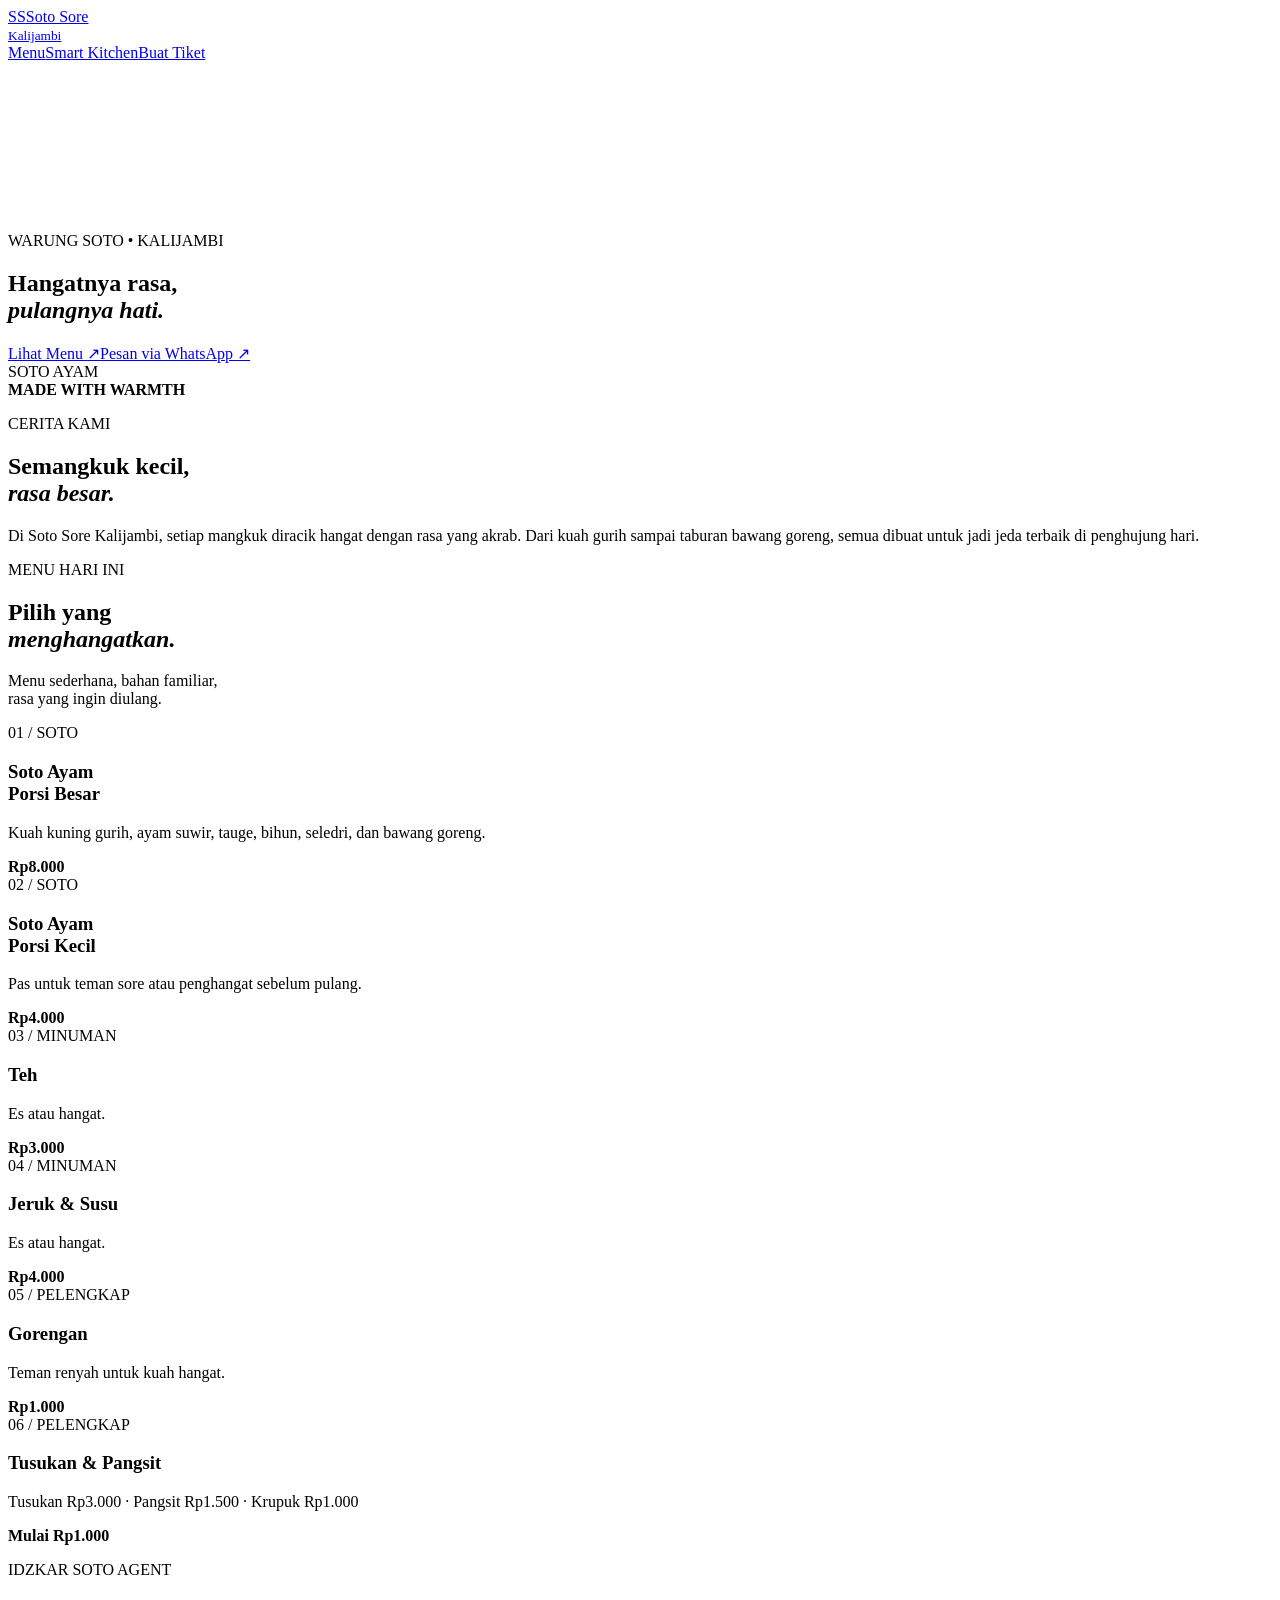
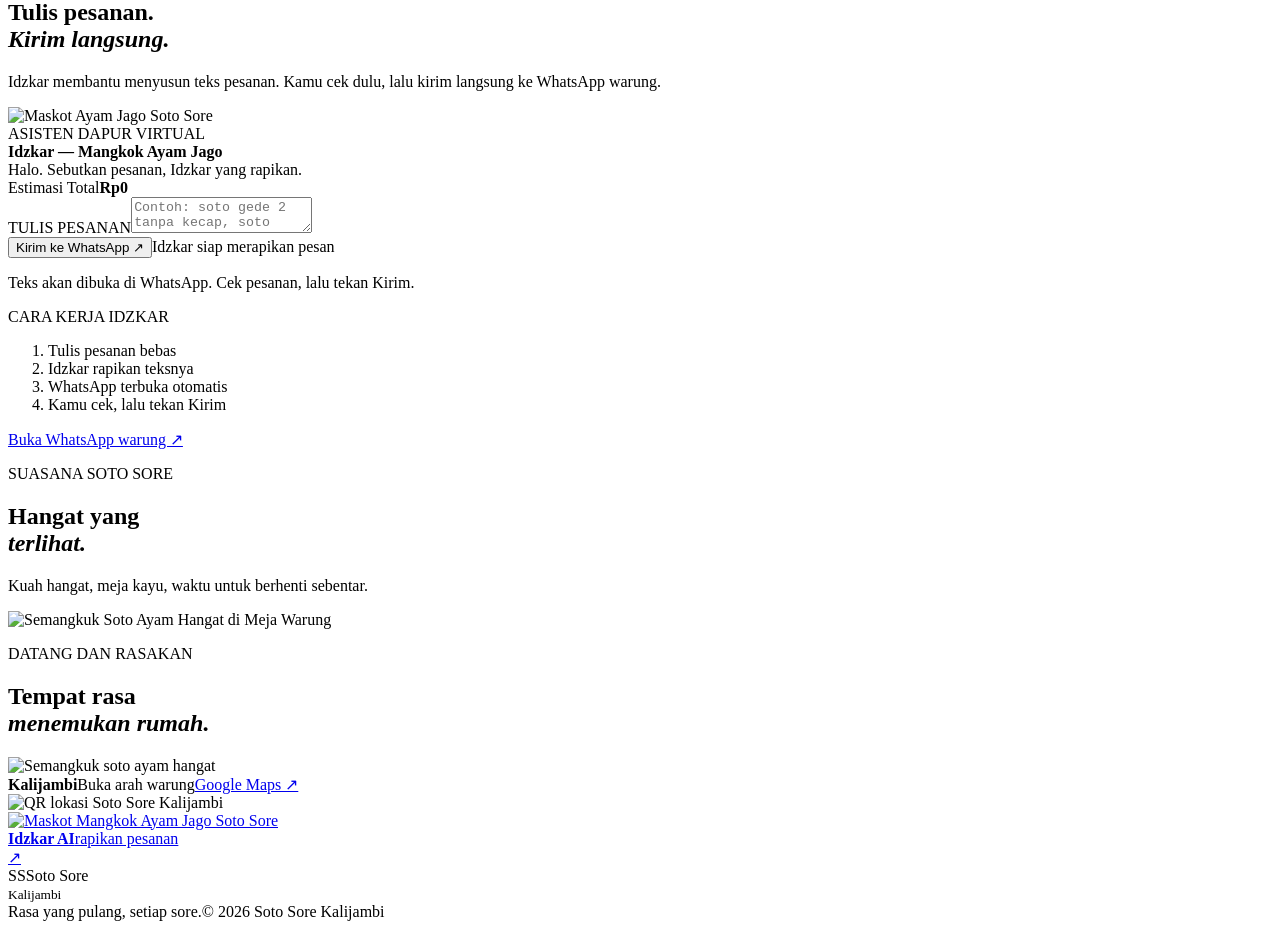
==== public/index.html @ 9d790148 "feat: initial release Soto Sore Kalijambi landing page and Idzkar AI agent" ====
<!doctype html>
<html lang="id">
<head>
<meta charset="utf-8"><meta name="viewport" content="width=device-width,initial-scale=1">
<title>Soto Sore Kalijambi — Idzkar Soto Agent</title>
<meta name="description" content="Soto ayam hangat dan pelengkap pilihan dari Soto Sore Kalijambi.">
<link rel="stylesheet" href="/style.css">
</head>
<body>
<header class="nav"><a class="brand" href="#top"><span class="brand-mark">SS</span><span>Soto Sore<br><small>Kalijambi</small></span></a><nav><a href="#menu">Menu</a><a href="#dapur">Smart Kitchen</a><a class="nav-cta" href="#dapur">Buat Tiket</a></nav></header>
<main id="top">
<section class="hero-video"><video class="hero-video-bg" src="/video/soto-hero-natural.mp4" autoplay muted loop playsinline aria-label="Semangkuk soto ayam hangat"></video><div class="hero-video-overlay"></div><div class="hero-copy"><p class="eyebrow">WARUNG SOTO • KALIJAMBI</p><h1>Hangatnya rasa,<br><em>pulangnya hati.</em></h1><div class="actions"><a class="button primary" href="#menu">Lihat Menu <span>↗</span></a><a class="hero-wa" href="https://wa.me/6281228179881?text=Halo%20Soto%20Sore%2C%20saya%20mau%20pesan." target="_blank" rel="noopener noreferrer">Pesan via WhatsApp ↗</a></div></div><div class="hero-video-label">SOTO AYAM<br><b>MADE WITH WARMTH</b></div></section>
<section class="intro"><div><p class="eyebrow">CERITA KAMI</p><h2>Semangkuk kecil,<br><em>rasa besar.</em></h2></div><p class="intro-copy">Di Soto Sore Kalijambi, setiap mangkuk diracik hangat dengan rasa yang akrab. Dari kuah gurih sampai taburan bawang goreng, semua dibuat untuk jadi jeda terbaik di penghujung hari.</p></section>
<section id="menu" class="menu-section"><div class="section-head"><div><p class="eyebrow">MENU HARI INI</p><h2>Pilih yang<br><em>menghangatkan.</em></h2></div><p>Menu sederhana, bahan familiar,<br>rasa yang ingin diulang.</p></div><div class="menu-grid"><div class="menu-card featured"><span class="menu-no">01 / SOTO</span><h3>Soto Ayam<br>Porsi Besar</h3><p>Kuah kuning gurih, ayam suwir, tauge, bihun, seledri, dan bawang goreng.</p><strong>Rp8.000</strong><span class="card-line"></span></div><div class="menu-card"><span class="menu-no">02 / SOTO</span><h3>Soto Ayam<br>Porsi Kecil</h3><p>Pas untuk teman sore atau penghangat sebelum pulang.</p><strong>Rp4.000</strong><span class="card-line"></span></div><div class="menu-card"><span class="menu-no">03 / MINUMAN</span><h3>Teh</h3><p>Es atau hangat.</p><strong>Rp3.000</strong><span class="card-line"></span></div><div class="menu-card"><span class="menu-no">04 / MINUMAN</span><h3>Jeruk & Susu</h3><p>Es atau hangat.</p><strong>Rp4.000</strong><span class="card-line"></span></div><div class="menu-card"><span class="menu-no">05 / PELENGKAP</span><h3>Gorengan</h3><p>Teman renyah untuk kuah hangat.</p><strong>Rp1.000</strong><span class="card-line"></span></div><div class="menu-card"><span class="menu-no">06 / PELENGKAP</span><h3>Tusukan & Pangsit</h3><p>Tusukan Rp3.000 · Pangsit Rp1.500 · Krupuk Rp1.000</p><strong>Mulai Rp1.000</strong><span class="card-line"></span></div></div></section>
<section id="dapur" class="kitchen"><div class="kitchen-head"><div><p class="eyebrow">IDZKAR SOTO AGENT</p><h2>Tulis pesanan.<br><em>Kirim langsung.</em></h2></div><p>Idzkar membantu menyusun teks pesanan. Kamu cek dulu, lalu kirim langsung ke WhatsApp warung.</p></div><div class="kitchen-grid"><form id="order-form" class="order-form"><div class="agent-brand-header"><img class="mascot-jago-large" src="/assets/mascot-ayam-jago.svg" alt="Maskot Ayam Jago Soto Sore"><div><div class="agent-tag">ASISTEN DAPUR VIRTUAL</div><strong class="agent-title">Idzkar — Mangkok Ayam Jago</strong></div></div><div class="agent-greeting"><span class="agent-dot"></span><span id="agent-message">Halo. Sebutkan pesanan, Idzkar yang rapikan.</span></div><div id="ai-estimate" class="ai-box hidden"><div class="ai-box-row"><span>Estimasi Total</span><strong id="ai-total">Rp0</strong></div><div id="ai-suggestion" class="ai-suggestion"></div></div><label for="order-text">TULIS PESANAN</label><textarea id="order-text" required minlength="3" maxlength="2000" placeholder="Contoh: soto gede 2 tanpa kecap, soto kecil 1, gorengan 4, es teh 2..."></textarea><div class="form-bottom"><button class="button primary" type="submit">Kirim ke WhatsApp <span>↗</span></button><span id="status" role="status">Idzkar siap merapikan pesan</span></div><p class="wa-note">Teks akan dibuka di WhatsApp. Cek pesanan, lalu tekan Kirim.</p></form><div class="order-guide"><span class="menu-no">CARA KERJA IDZKAR</span><ol><li>Tulis pesanan bebas</li><li>Idzkar rapikan teksnya</li><li>WhatsApp terbuka otomatis</li><li>Kamu cek, lalu tekan Kirim</li></ol><a class="guide-wa" href="https://wa.me/6281228179881" target="_blank" rel="noopener noreferrer">Buka WhatsApp warung ↗</a></div></div></section>
<section class="video-section"><div><p class="eyebrow">SUASANA SOTO SORE</p><h2>Hangat yang<br><em>terlihat.</em></h2><p>Kuah hangat, meja kayu, waktu untuk berhenti sebentar.</p></div><img class="video-poster-pic" src="/assets/soto-bowl-meja.jpeg" alt="Semangkuk Soto Ayam Hangat di Meja Warung"></section><section class="closing"><div><p class="eyebrow">DATANG DAN RASAKAN</p><h2>Tempat rasa<br><em>menemukan rumah.</em></h2></div><div class="location-card"><img src="/assets/soto-natural.jpeg" alt="Semangkuk soto ayam hangat"><div><strong>Kalijambi</strong><span>Buka arah warung</span><a href="https://maps.app.goo.gl/uahxHZd8WpxChzsR6" target="_blank" rel="noopener noreferrer">Google Maps ↗</a></div><img class="map-qr" src="/assets/map-qr.png" alt="QR lokasi Soto Sore Kalijambi"></div></section>
</main><a class="idzkar-float" href="#dapur" aria-label="Buka Idzkar Soto Agent untuk merapikan pesanan"><img class="mascot-avatar" src="/assets/mascot-ayam-jago.svg" alt="Maskot Mangkok Ayam Jago Soto Sore"><div><strong>Idzkar AI</strong><span>rapikan pesanan</span></div><span class="float-arrow">↗</span></a><footer><div class="brand"><span class="brand-mark">SS</span><span>Soto Sore<br><small>Kalijambi</small></span></div><span>Rasa yang pulang, setiap sore.</span><span>© 2026 Soto Sore Kalijambi</span></footer>
<script src="/app.js?v=2"></script>
</body></html>
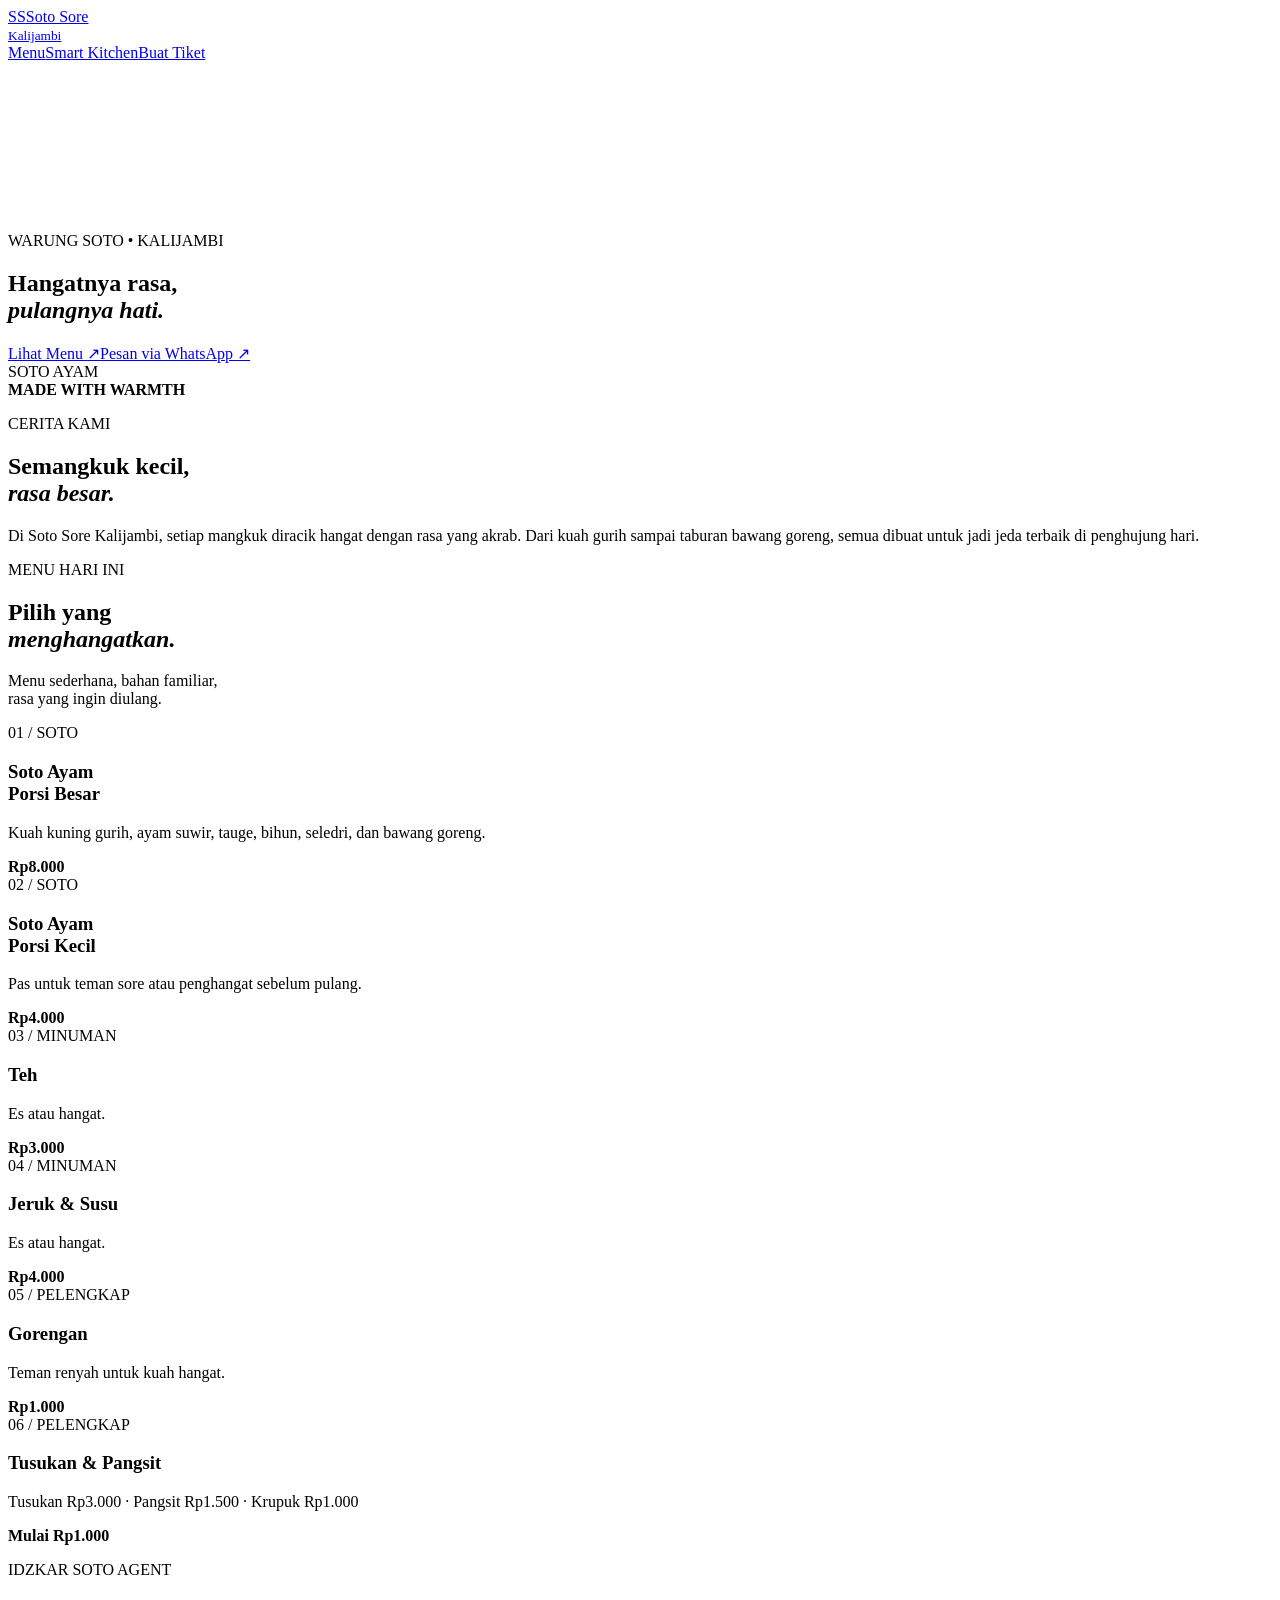
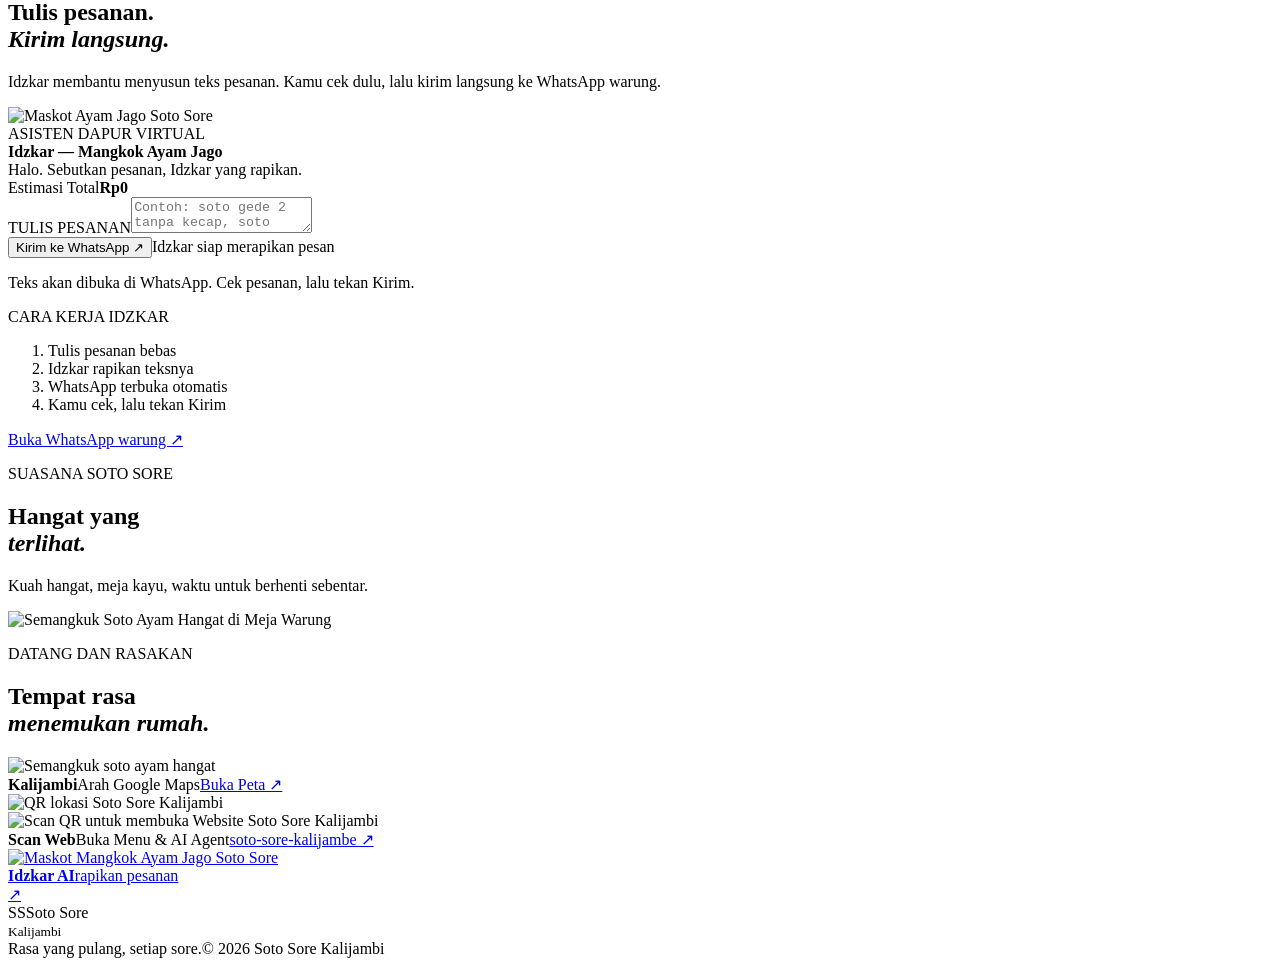
==== commit 31029aa1: "feat(qr): add scannable website QR code and attach to closing section" ====
--- a/public/index.html
+++ b/public/index.html
@@ -4,16 +4,32 @@
 <meta charset="utf-8"><meta name="viewport" content="width=device-width,initial-scale=1">
 <title>Soto Sore Kalijambi — Idzkar Soto Agent</title>
 <meta name="description" content="Soto ayam hangat dan pelengkap pilihan dari Soto Sore Kalijambi.">
-<link rel="stylesheet" href="/style.css">
+<link rel="stylesheet" href="/style.css?v=7">
 </head>
 <body>
 <header class="nav"><a class="brand" href="#top"><span class="brand-mark">SS</span><span>Soto Sore<br><small>Kalijambi</small></span></a><nav><a href="#menu">Menu</a><a href="#dapur">Smart Kitchen</a><a class="nav-cta" href="#dapur">Buat Tiket</a></nav></header>
 <main id="top">
 <section class="hero-video"><video class="hero-video-bg" src="/video/soto-hero-natural.mp4" autoplay muted loop playsinline aria-label="Semangkuk soto ayam hangat"></video><div class="hero-video-overlay"></div><div class="hero-copy"><p class="eyebrow">WARUNG SOTO • KALIJAMBI</p><h1>Hangatnya rasa,<br><em>pulangnya hati.</em></h1><div class="actions"><a class="button primary" href="#menu">Lihat Menu <span>↗</span></a><a class="hero-wa" href="https://wa.me/6281228179881?text=Halo%20Soto%20Sore%2C%20saya%20mau%20pesan." target="_blank" rel="noopener noreferrer">Pesan via WhatsApp ↗</a></div></div><div class="hero-video-label">SOTO AYAM<br><b>MADE WITH WARMTH</b></div></section>
-<section class="intro"><div><p class="eyebrow">CERITA KAMI</p><h2>Semangkuk kecil,<br><em>rasa besar.</em></h2></div><p class="intro-copy">Di Soto Sore Kalijambi, setiap mangkuk diracik hangat dengan rasa yang akrab. Dari kuah gurih sampai taburan bawang goreng, semua dibuat untuk jadi jeda terbaik di penghujung hari.</p></section>
+<section class="intro">
+  <div class="intro-headline">
+    <p class="eyebrow">CERITA KAMI</p>
+    <h2>Semangkuk kecil,<br><em>rasa besar.</em></h2>
+  </div>
+  <p class="intro-copy">Di Soto Sore Kalijambi, setiap mangkuk diracik hangat dengan rasa yang akrab. Dari kuah gurih sampai taburan bawang goreng, semua dibuat untuk jadi jeda terbaik di penghujung hari.</p>
+</section>
 <section id="menu" class="menu-section"><div class="section-head"><div><p class="eyebrow">MENU HARI INI</p><h2>Pilih yang<br><em>menghangatkan.</em></h2></div><p>Menu sederhana, bahan familiar,<br>rasa yang ingin diulang.</p></div><div class="menu-grid"><div class="menu-card featured"><span class="menu-no">01 / SOTO</span><h3>Soto Ayam<br>Porsi Besar</h3><p>Kuah kuning gurih, ayam suwir, tauge, bihun, seledri, dan bawang goreng.</p><strong>Rp8.000</strong><span class="card-line"></span></div><div class="menu-card"><span class="menu-no">02 / SOTO</span><h3>Soto Ayam<br>Porsi Kecil</h3><p>Pas untuk teman sore atau penghangat sebelum pulang.</p><strong>Rp4.000</strong><span class="card-line"></span></div><div class="menu-card"><span class="menu-no">03 / MINUMAN</span><h3>Teh</h3><p>Es atau hangat.</p><strong>Rp3.000</strong><span class="card-line"></span></div><div class="menu-card"><span class="menu-no">04 / MINUMAN</span><h3>Jeruk & Susu</h3><p>Es atau hangat.</p><strong>Rp4.000</strong><span class="card-line"></span></div><div class="menu-card"><span class="menu-no">05 / PELENGKAP</span><h3>Gorengan</h3><p>Teman renyah untuk kuah hangat.</p><strong>Rp1.000</strong><span class="card-line"></span></div><div class="menu-card"><span class="menu-no">06 / PELENGKAP</span><h3>Tusukan & Pangsit</h3><p>Tusukan Rp3.000 · Pangsit Rp1.500 · Krupuk Rp1.000</p><strong>Mulai Rp1.000</strong><span class="card-line"></span></div></div></section>
 <section id="dapur" class="kitchen"><div class="kitchen-head"><div><p class="eyebrow">IDZKAR SOTO AGENT</p><h2>Tulis pesanan.<br><em>Kirim langsung.</em></h2></div><p>Idzkar membantu menyusun teks pesanan. Kamu cek dulu, lalu kirim langsung ke WhatsApp warung.</p></div><div class="kitchen-grid"><form id="order-form" class="order-form"><div class="agent-brand-header"><img class="mascot-jago-large" src="/assets/mascot-ayam-jago.svg" alt="Maskot Ayam Jago Soto Sore"><div><div class="agent-tag">ASISTEN DAPUR VIRTUAL</div><strong class="agent-title">Idzkar — Mangkok Ayam Jago</strong></div></div><div class="agent-greeting"><span class="agent-dot"></span><span id="agent-message">Halo. Sebutkan pesanan, Idzkar yang rapikan.</span></div><div id="ai-estimate" class="ai-box hidden"><div class="ai-box-row"><span>Estimasi Total</span><strong id="ai-total">Rp0</strong></div><div id="ai-suggestion" class="ai-suggestion"></div></div><label for="order-text">TULIS PESANAN</label><textarea id="order-text" required minlength="3" maxlength="2000" placeholder="Contoh: soto gede 2 tanpa kecap, soto kecil 1, gorengan 4, es teh 2..."></textarea><div class="form-bottom"><button class="button primary" type="submit">Kirim ke WhatsApp <span>↗</span></button><span id="status" role="status">Idzkar siap merapikan pesan</span></div><p class="wa-note">Teks akan dibuka di WhatsApp. Cek pesanan, lalu tekan Kirim.</p></form><div class="order-guide"><span class="menu-no">CARA KERJA IDZKAR</span><ol><li>Tulis pesanan bebas</li><li>Idzkar rapikan teksnya</li><li>WhatsApp terbuka otomatis</li><li>Kamu cek, lalu tekan Kirim</li></ol><a class="guide-wa" href="https://wa.me/6281228179881" target="_blank" rel="noopener noreferrer">Buka WhatsApp warung ↗</a></div></div></section>
-<section class="video-section"><div><p class="eyebrow">SUASANA SOTO SORE</p><h2>Hangat yang<br><em>terlihat.</em></h2><p>Kuah hangat, meja kayu, waktu untuk berhenti sebentar.</p></div><img class="video-poster-pic" src="/assets/soto-bowl-meja.jpeg" alt="Semangkuk Soto Ayam Hangat di Meja Warung"></section><section class="closing"><div><p class="eyebrow">DATANG DAN RASAKAN</p><h2>Tempat rasa<br><em>menemukan rumah.</em></h2></div><div class="location-card"><img src="/assets/soto-natural.jpeg" alt="Semangkuk soto ayam hangat"><div><strong>Kalijambi</strong><span>Buka arah warung</span><a href="https://maps.app.goo.gl/uahxHZd8WpxChzsR6" target="_blank" rel="noopener noreferrer">Google Maps ↗</a></div><img class="map-qr" src="/assets/map-qr.png" alt="QR lokasi Soto Sore Kalijambi"></div></section>
+<section class="video-section"><div><p class="eyebrow">SUASANA SOTO SORE</p><h2>Hangat yang<br><em>terlihat.</em></h2><p>Kuah hangat, meja kayu, waktu untuk berhenti sebentar.</p></div><img class="video-poster-pic" src="/assets/soto-bowl-meja.jpeg" alt="Semangkuk Soto Ayam Hangat di Meja Warung"></section><section class="closing"><div><p class="eyebrow">DATANG DAN RASAKAN</p><h2>Tempat rasa<br><em>menemukan rumah.</em></h2></div><div class="closing-cards">
+  <div class="location-card">
+    <img src="/assets/soto-natural.jpeg" alt="Semangkuk soto ayam hangat">
+    <div><strong>Kalijambi</strong><span>Arah Google Maps</span><a href="https://maps.app.goo.gl/uahxHZd8WpxChzsR6" target="_blank" rel="noopener noreferrer">Buka Peta ↗</a></div>
+    <img class="map-qr" src="/assets/map-qr.png" alt="QR lokasi Soto Sore Kalijambi">
+  </div>
+  <div class="location-card website-qr-card">
+    <img class="map-qr web-qr" src="/assets/qr-website-soto.png" alt="Scan QR untuk membuka Website Soto Sore Kalijambi">
+    <div><strong>Scan Web</strong><span>Buka Menu & AI Agent</span><a href="https://soto-sore-kalijambe.netlify.app/" target="_blank" rel="noopener noreferrer">soto-sore-kalijambe ↗</a></div>
+  </div>
+</div></section>
 </main><a class="idzkar-float" href="#dapur" aria-label="Buka Idzkar Soto Agent untuk merapikan pesanan"><img class="mascot-avatar" src="/assets/mascot-ayam-jago.svg" alt="Maskot Mangkok Ayam Jago Soto Sore"><div><strong>Idzkar AI</strong><span>rapikan pesanan</span></div><span class="float-arrow">↗</span></a><footer><div class="brand"><span class="brand-mark">SS</span><span>Soto Sore<br><small>Kalijambi</small></span></div><span>Rasa yang pulang, setiap sore.</span><span>© 2026 Soto Sore Kalijambi</span></footer>
 <script src="/app.js?v=2"></script>
 </body></html>
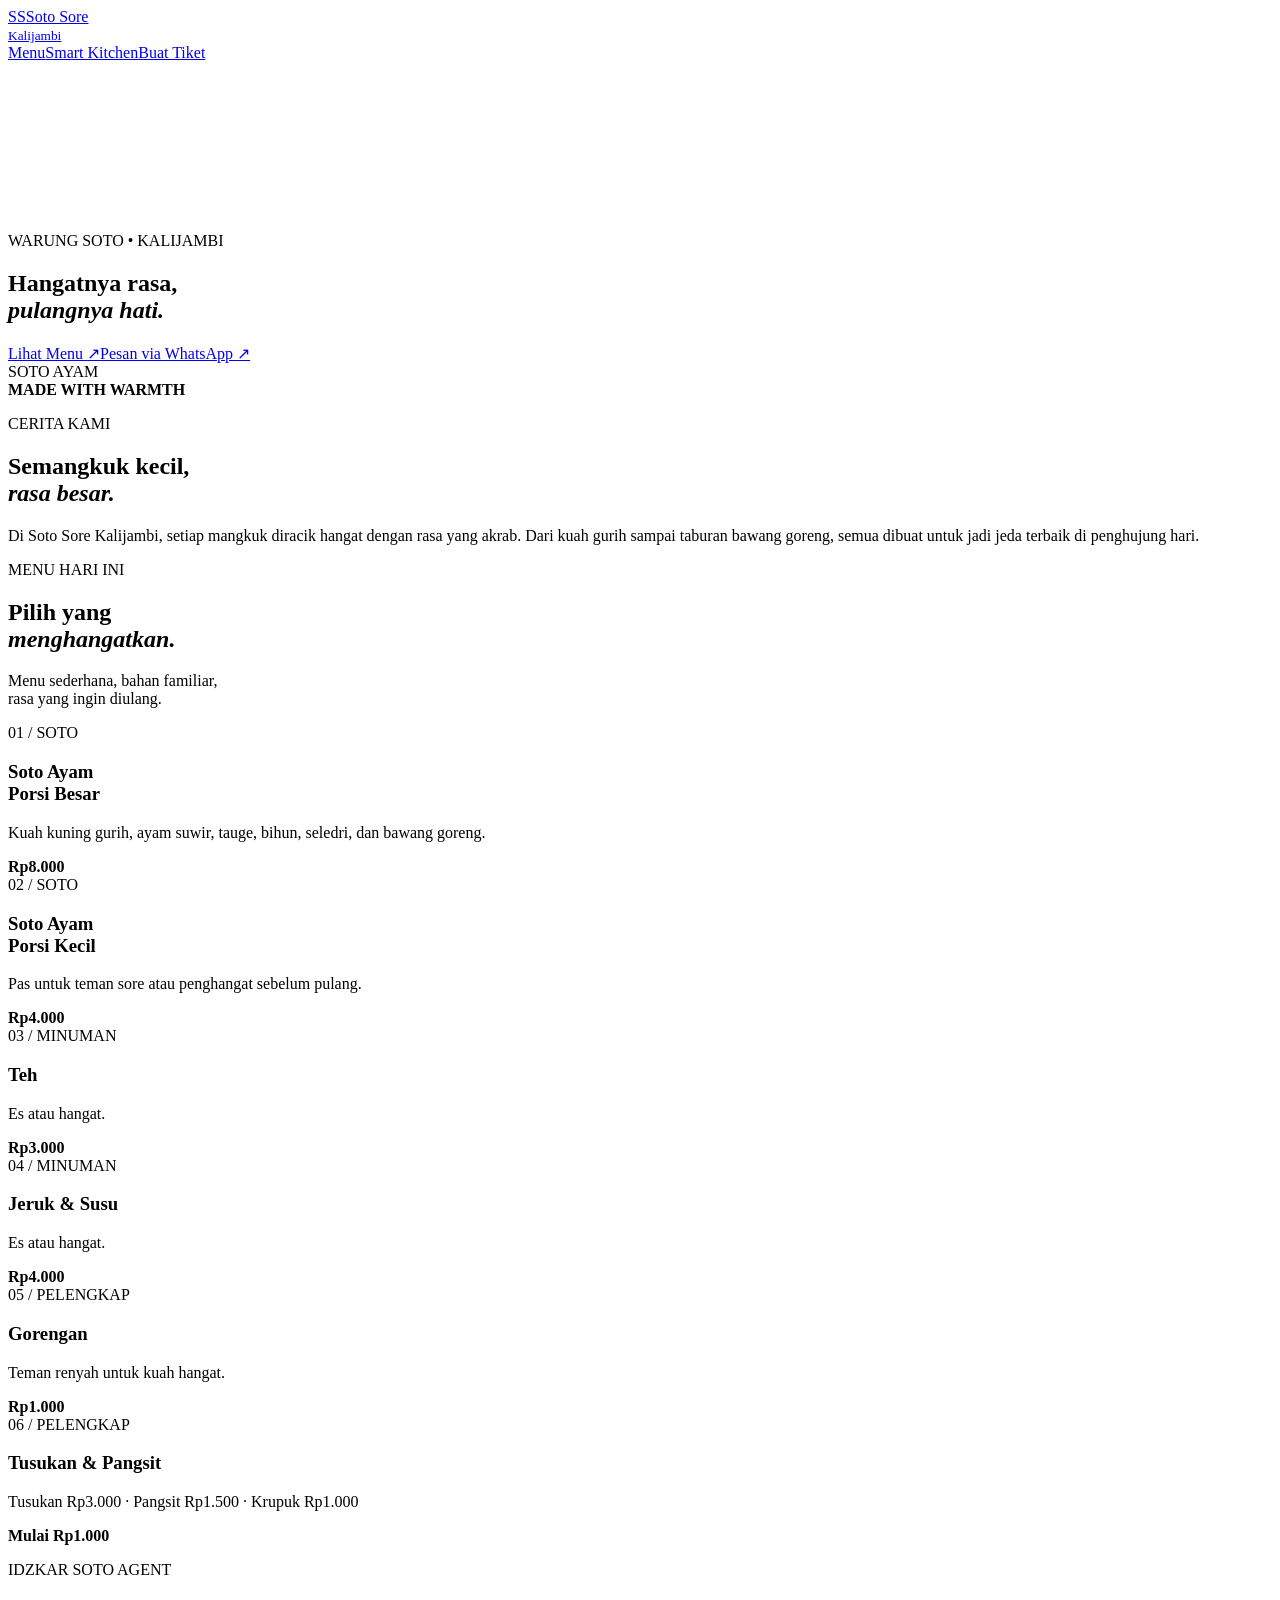
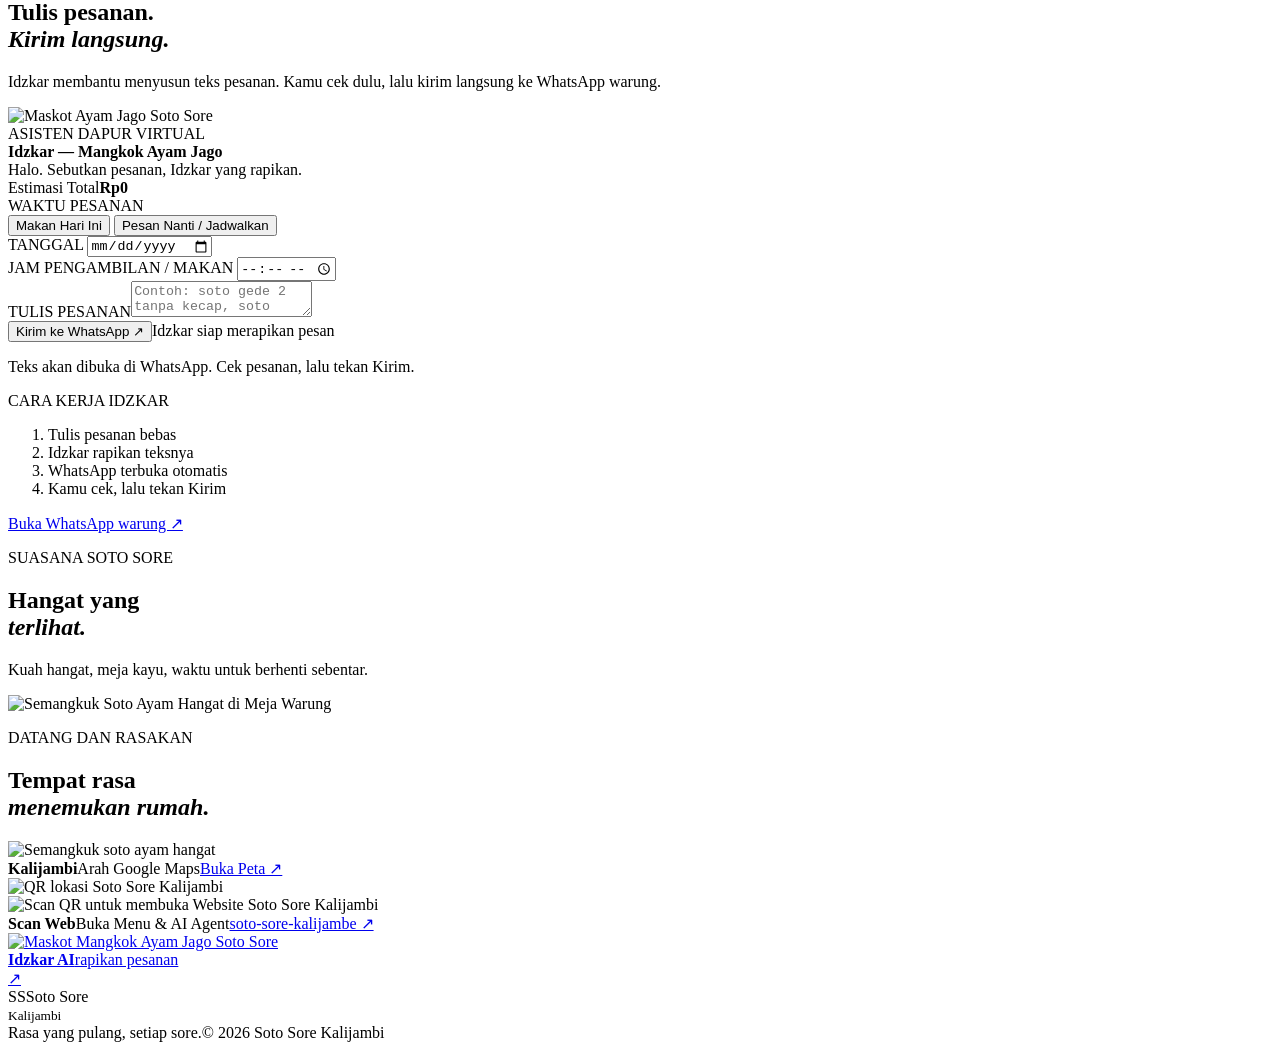
==== commit f29c9928: "feat: add schedule order picker (today/later) and promotional poster with website QR" ====
--- a/public/index.html
+++ b/public/index.html
@@ -4,7 +4,7 @@
 <meta charset="utf-8"><meta name="viewport" content="width=device-width,initial-scale=1">
 <title>Soto Sore Kalijambi — Idzkar Soto Agent</title>
 <meta name="description" content="Soto ayam hangat dan pelengkap pilihan dari Soto Sore Kalijambi.">
-<link rel="stylesheet" href="/style.css?v=7">
+<link rel="stylesheet" href="/style.css?v=8">
 </head>
 <body>
 <header class="nav"><a class="brand" href="#top"><span class="brand-mark">SS</span><span>Soto Sore<br><small>Kalijambi</small></span></a><nav><a href="#menu">Menu</a><a href="#dapur">Smart Kitchen</a><a class="nav-cta" href="#dapur">Buat Tiket</a></nav></header>
@@ -18,7 +18,26 @@
   <p class="intro-copy">Di Soto Sore Kalijambi, setiap mangkuk diracik hangat dengan rasa yang akrab. Dari kuah gurih sampai taburan bawang goreng, semua dibuat untuk jadi jeda terbaik di penghujung hari.</p>
 </section>
 <section id="menu" class="menu-section"><div class="section-head"><div><p class="eyebrow">MENU HARI INI</p><h2>Pilih yang<br><em>menghangatkan.</em></h2></div><p>Menu sederhana, bahan familiar,<br>rasa yang ingin diulang.</p></div><div class="menu-grid"><div class="menu-card featured"><span class="menu-no">01 / SOTO</span><h3>Soto Ayam<br>Porsi Besar</h3><p>Kuah kuning gurih, ayam suwir, tauge, bihun, seledri, dan bawang goreng.</p><strong>Rp8.000</strong><span class="card-line"></span></div><div class="menu-card"><span class="menu-no">02 / SOTO</span><h3>Soto Ayam<br>Porsi Kecil</h3><p>Pas untuk teman sore atau penghangat sebelum pulang.</p><strong>Rp4.000</strong><span class="card-line"></span></div><div class="menu-card"><span class="menu-no">03 / MINUMAN</span><h3>Teh</h3><p>Es atau hangat.</p><strong>Rp3.000</strong><span class="card-line"></span></div><div class="menu-card"><span class="menu-no">04 / MINUMAN</span><h3>Jeruk & Susu</h3><p>Es atau hangat.</p><strong>Rp4.000</strong><span class="card-line"></span></div><div class="menu-card"><span class="menu-no">05 / PELENGKAP</span><h3>Gorengan</h3><p>Teman renyah untuk kuah hangat.</p><strong>Rp1.000</strong><span class="card-line"></span></div><div class="menu-card"><span class="menu-no">06 / PELENGKAP</span><h3>Tusukan & Pangsit</h3><p>Tusukan Rp3.000 · Pangsit Rp1.500 · Krupuk Rp1.000</p><strong>Mulai Rp1.000</strong><span class="card-line"></span></div></div></section>
-<section id="dapur" class="kitchen"><div class="kitchen-head"><div><p class="eyebrow">IDZKAR SOTO AGENT</p><h2>Tulis pesanan.<br><em>Kirim langsung.</em></h2></div><p>Idzkar membantu menyusun teks pesanan. Kamu cek dulu, lalu kirim langsung ke WhatsApp warung.</p></div><div class="kitchen-grid"><form id="order-form" class="order-form"><div class="agent-brand-header"><img class="mascot-jago-large" src="/assets/mascot-ayam-jago.svg" alt="Maskot Ayam Jago Soto Sore"><div><div class="agent-tag">ASISTEN DAPUR VIRTUAL</div><strong class="agent-title">Idzkar — Mangkok Ayam Jago</strong></div></div><div class="agent-greeting"><span class="agent-dot"></span><span id="agent-message">Halo. Sebutkan pesanan, Idzkar yang rapikan.</span></div><div id="ai-estimate" class="ai-box hidden"><div class="ai-box-row"><span>Estimasi Total</span><strong id="ai-total">Rp0</strong></div><div id="ai-suggestion" class="ai-suggestion"></div></div><label for="order-text">TULIS PESANAN</label><textarea id="order-text" required minlength="3" maxlength="2000" placeholder="Contoh: soto gede 2 tanpa kecap, soto kecil 1, gorengan 4, es teh 2..."></textarea><div class="form-bottom"><button class="button primary" type="submit">Kirim ke WhatsApp <span>↗</span></button><span id="status" role="status">Idzkar siap merapikan pesan</span></div><p class="wa-note">Teks akan dibuka di WhatsApp. Cek pesanan, lalu tekan Kirim.</p></form><div class="order-guide"><span class="menu-no">CARA KERJA IDZKAR</span><ol><li>Tulis pesanan bebas</li><li>Idzkar rapikan teksnya</li><li>WhatsApp terbuka otomatis</li><li>Kamu cek, lalu tekan Kirim</li></ol><a class="guide-wa" href="https://wa.me/6281228179881" target="_blank" rel="noopener noreferrer">Buka WhatsApp warung ↗</a></div></div></section>
+<section id="dapur" class="kitchen"><div class="kitchen-head"><div><p class="eyebrow">IDZKAR SOTO AGENT</p><h2>Tulis pesanan.<br><em>Kirim langsung.</em></h2></div><p>Idzkar membantu menyusun teks pesanan. Kamu cek dulu, lalu kirim langsung ke WhatsApp warung.</p></div><div class="kitchen-grid"><form id="order-form" class="order-form"><div class="agent-brand-header"><img class="mascot-jago-large" src="/assets/mascot-ayam-jago.svg" alt="Maskot Ayam Jago Soto Sore"><div><div class="agent-tag">ASISTEN DAPUR VIRTUAL</div><strong class="agent-title">Idzkar — Mangkok Ayam Jago</strong></div></div><div class="agent-greeting"><span class="agent-dot"></span><span id="agent-message">Halo. Sebutkan pesanan, Idzkar yang rapikan.</span></div><div id="ai-estimate" class="ai-box hidden"><div class="ai-box-row"><span>Estimasi Total</span><strong id="ai-total">Rp0</strong></div><div id="ai-suggestion" class="ai-suggestion"></div></div><div class="schedule-picker">
+  <div class="schedule-toggle-row">
+    <label class="schedule-label">WAKTU PESANAN</label>
+    <div class="schedule-chips">
+      <button type="button" class="chip-btn active" data-time="today">Makan Hari Ini</button>
+      <button type="button" class="chip-btn" data-time="later">Pesan Nanti / Jadwalkan</button>
+    </div>
+  </div>
+  <div id="schedule-inputs" class="schedule-inputs hidden">
+    <div class="schedule-field">
+      <label for="order-date">TANGGAL</label>
+      <input type="date" id="order-date" name="order-date">
+    </div>
+    <div class="schedule-field">
+      <label for="order-time">JAM PENGAMBILAN / MAKAN</label>
+      <input type="time" id="order-time" name="order-time">
+    </div>
+  </div>
+</div>
+<label for="order-text">TULIS PESANAN</label><textarea id="order-text" required minlength="3" maxlength="2000" placeholder="Contoh: soto gede 2 tanpa kecap, soto kecil 1, gorengan 4, es teh 2..."></textarea><div class="form-bottom"><button class="button primary" type="submit">Kirim ke WhatsApp <span>↗</span></button><span id="status" role="status">Idzkar siap merapikan pesan</span></div><p class="wa-note">Teks akan dibuka di WhatsApp. Cek pesanan, lalu tekan Kirim.</p></form><div class="order-guide"><span class="menu-no">CARA KERJA IDZKAR</span><ol><li>Tulis pesanan bebas</li><li>Idzkar rapikan teksnya</li><li>WhatsApp terbuka otomatis</li><li>Kamu cek, lalu tekan Kirim</li></ol><a class="guide-wa" href="https://wa.me/6281228179881" target="_blank" rel="noopener noreferrer">Buka WhatsApp warung ↗</a></div></div></section>
 <section class="video-section"><div><p class="eyebrow">SUASANA SOTO SORE</p><h2>Hangat yang<br><em>terlihat.</em></h2><p>Kuah hangat, meja kayu, waktu untuk berhenti sebentar.</p></div><img class="video-poster-pic" src="/assets/soto-bowl-meja.jpeg" alt="Semangkuk Soto Ayam Hangat di Meja Warung"></section><section class="closing"><div><p class="eyebrow">DATANG DAN RASAKAN</p><h2>Tempat rasa<br><em>menemukan rumah.</em></h2></div><div class="closing-cards">
   <div class="location-card">
     <img src="/assets/soto-natural.jpeg" alt="Semangkuk soto ayam hangat">
@@ -31,5 +50,5 @@
   </div>
 </div></section>
 </main><a class="idzkar-float" href="#dapur" aria-label="Buka Idzkar Soto Agent untuk merapikan pesanan"><img class="mascot-avatar" src="/assets/mascot-ayam-jago.svg" alt="Maskot Mangkok Ayam Jago Soto Sore"><div><strong>Idzkar AI</strong><span>rapikan pesanan</span></div><span class="float-arrow">↗</span></a><footer><div class="brand"><span class="brand-mark">SS</span><span>Soto Sore<br><small>Kalijambi</small></span></div><span>Rasa yang pulang, setiap sore.</span><span>© 2026 Soto Sore Kalijambi</span></footer>
-<script src="/app.js?v=2"></script>
+<script src="/app.js?v=3"></script>
 </body></html>
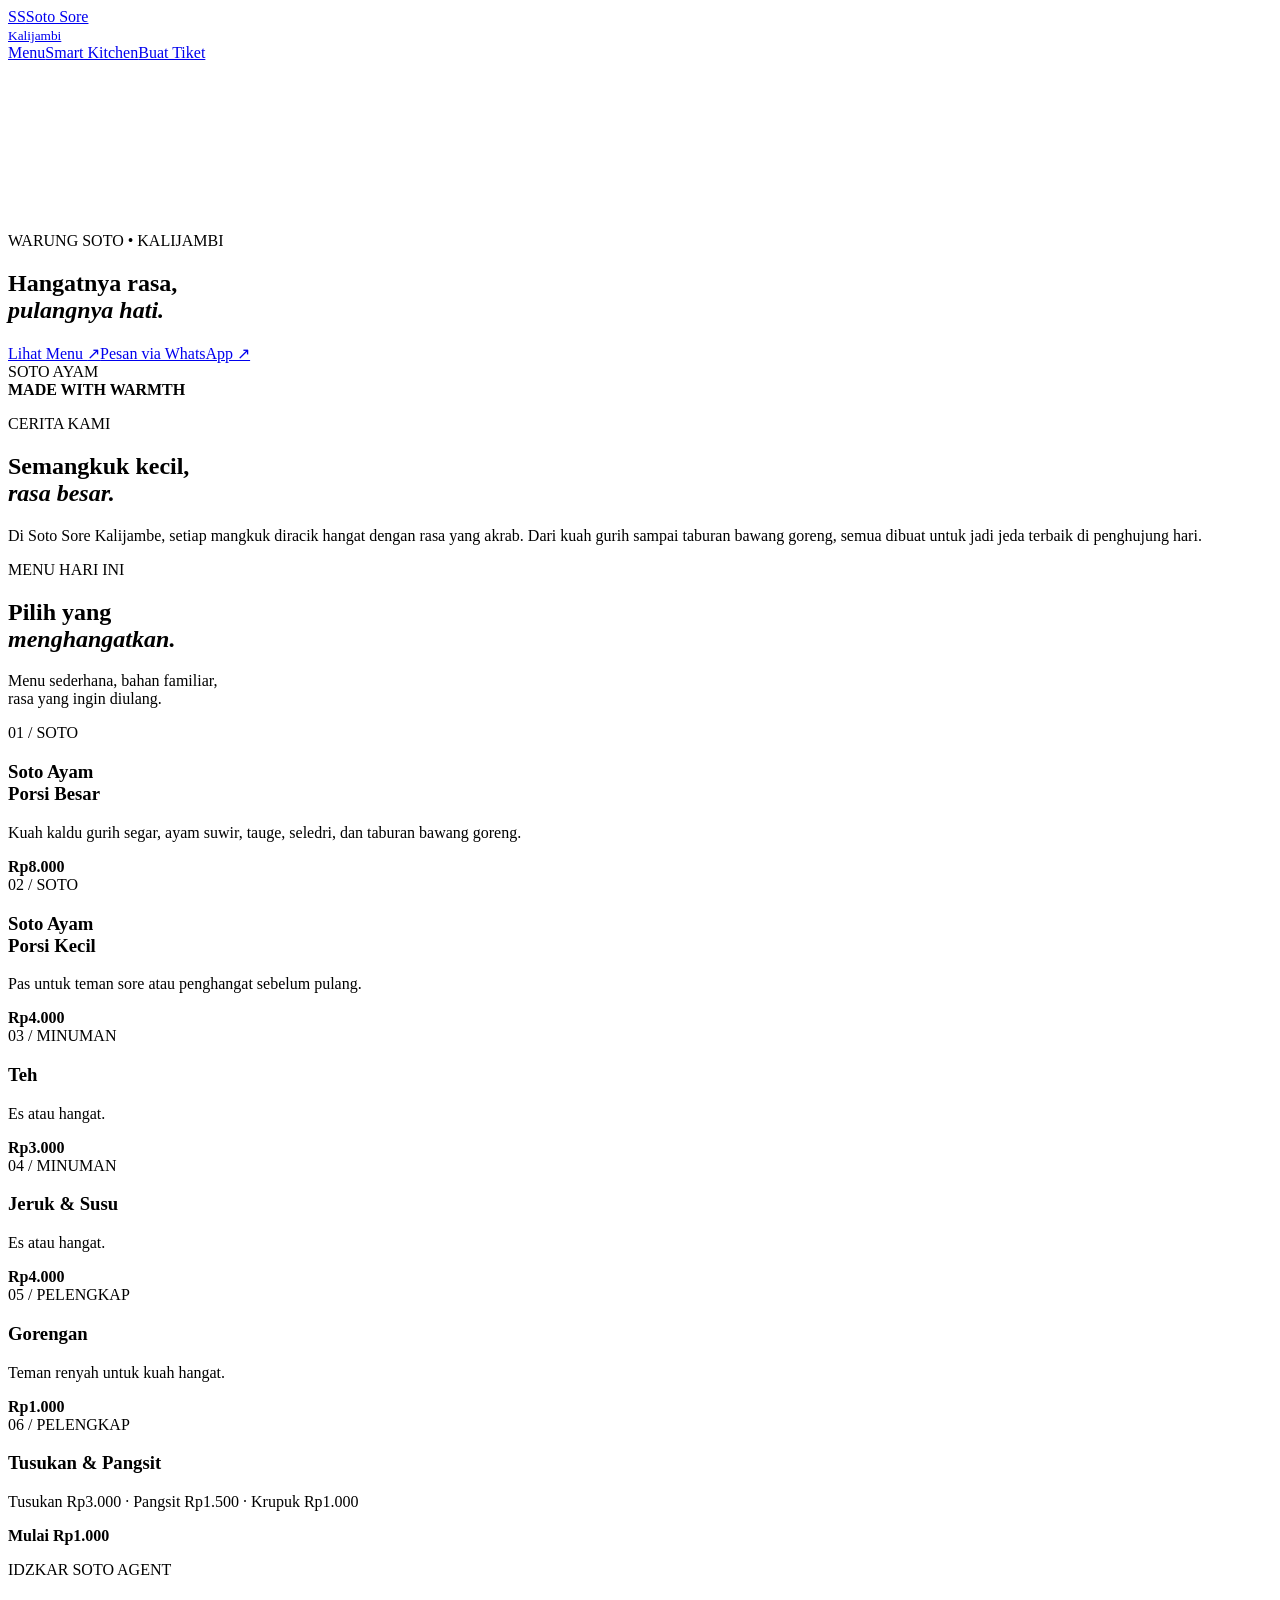
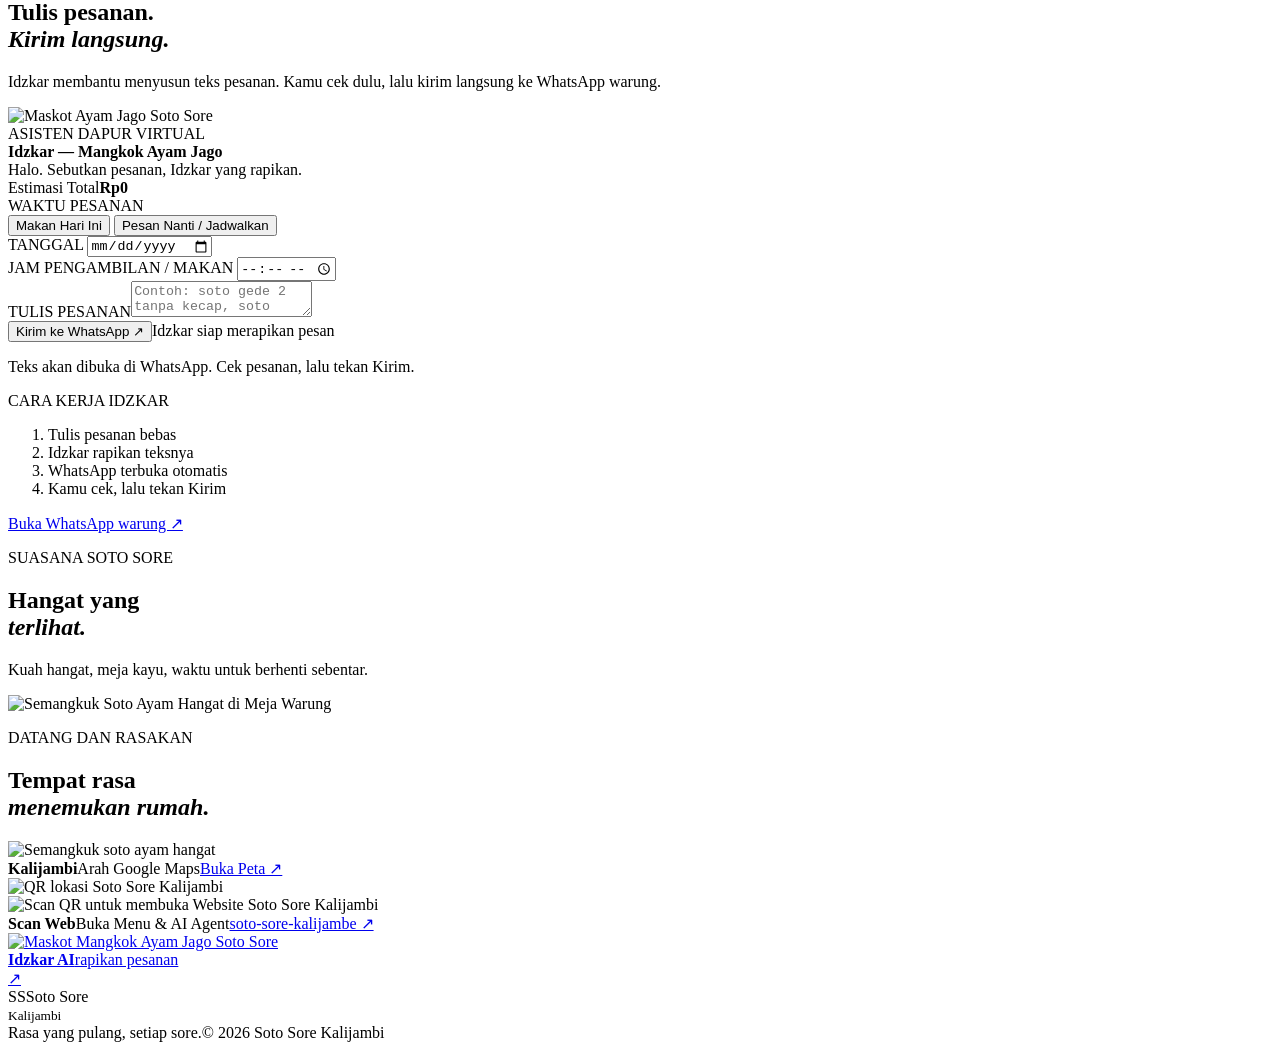
==== commit 629ebc43: "fix: update Kalijambe spelling and soto ingredients description, refresh promo poster" ====
--- a/public/index.html
+++ b/public/index.html
@@ -15,9 +15,9 @@
     <p class="eyebrow">CERITA KAMI</p>
     <h2>Semangkuk kecil,<br><em>rasa besar.</em></h2>
   </div>
-  <p class="intro-copy">Di Soto Sore Kalijambi, setiap mangkuk diracik hangat dengan rasa yang akrab. Dari kuah gurih sampai taburan bawang goreng, semua dibuat untuk jadi jeda terbaik di penghujung hari.</p>
+  <p class="intro-copy">Di Soto Sore Kalijambe, setiap mangkuk diracik hangat dengan rasa yang akrab. Dari kuah gurih sampai taburan bawang goreng, semua dibuat untuk jadi jeda terbaik di penghujung hari.</p>
 </section>
-<section id="menu" class="menu-section"><div class="section-head"><div><p class="eyebrow">MENU HARI INI</p><h2>Pilih yang<br><em>menghangatkan.</em></h2></div><p>Menu sederhana, bahan familiar,<br>rasa yang ingin diulang.</p></div><div class="menu-grid"><div class="menu-card featured"><span class="menu-no">01 / SOTO</span><h3>Soto Ayam<br>Porsi Besar</h3><p>Kuah kuning gurih, ayam suwir, tauge, bihun, seledri, dan bawang goreng.</p><strong>Rp8.000</strong><span class="card-line"></span></div><div class="menu-card"><span class="menu-no">02 / SOTO</span><h3>Soto Ayam<br>Porsi Kecil</h3><p>Pas untuk teman sore atau penghangat sebelum pulang.</p><strong>Rp4.000</strong><span class="card-line"></span></div><div class="menu-card"><span class="menu-no">03 / MINUMAN</span><h3>Teh</h3><p>Es atau hangat.</p><strong>Rp3.000</strong><span class="card-line"></span></div><div class="menu-card"><span class="menu-no">04 / MINUMAN</span><h3>Jeruk & Susu</h3><p>Es atau hangat.</p><strong>Rp4.000</strong><span class="card-line"></span></div><div class="menu-card"><span class="menu-no">05 / PELENGKAP</span><h3>Gorengan</h3><p>Teman renyah untuk kuah hangat.</p><strong>Rp1.000</strong><span class="card-line"></span></div><div class="menu-card"><span class="menu-no">06 / PELENGKAP</span><h3>Tusukan & Pangsit</h3><p>Tusukan Rp3.000 · Pangsit Rp1.500 · Krupuk Rp1.000</p><strong>Mulai Rp1.000</strong><span class="card-line"></span></div></div></section>
+<section id="menu" class="menu-section"><div class="section-head"><div><p class="eyebrow">MENU HARI INI</p><h2>Pilih yang<br><em>menghangatkan.</em></h2></div><p>Menu sederhana, bahan familiar,<br>rasa yang ingin diulang.</p></div><div class="menu-grid"><div class="menu-card featured"><span class="menu-no">01 / SOTO</span><h3>Soto Ayam<br>Porsi Besar</h3><p>Kuah kaldu gurih segar, ayam suwir, tauge, seledri, dan taburan bawang goreng.</p><strong>Rp8.000</strong><span class="card-line"></span></div><div class="menu-card"><span class="menu-no">02 / SOTO</span><h3>Soto Ayam<br>Porsi Kecil</h3><p>Pas untuk teman sore atau penghangat sebelum pulang.</p><strong>Rp4.000</strong><span class="card-line"></span></div><div class="menu-card"><span class="menu-no">03 / MINUMAN</span><h3>Teh</h3><p>Es atau hangat.</p><strong>Rp3.000</strong><span class="card-line"></span></div><div class="menu-card"><span class="menu-no">04 / MINUMAN</span><h3>Jeruk & Susu</h3><p>Es atau hangat.</p><strong>Rp4.000</strong><span class="card-line"></span></div><div class="menu-card"><span class="menu-no">05 / PELENGKAP</span><h3>Gorengan</h3><p>Teman renyah untuk kuah hangat.</p><strong>Rp1.000</strong><span class="card-line"></span></div><div class="menu-card"><span class="menu-no">06 / PELENGKAP</span><h3>Tusukan & Pangsit</h3><p>Tusukan Rp3.000 · Pangsit Rp1.500 · Krupuk Rp1.000</p><strong>Mulai Rp1.000</strong><span class="card-line"></span></div></div></section>
 <section id="dapur" class="kitchen"><div class="kitchen-head"><div><p class="eyebrow">IDZKAR SOTO AGENT</p><h2>Tulis pesanan.<br><em>Kirim langsung.</em></h2></div><p>Idzkar membantu menyusun teks pesanan. Kamu cek dulu, lalu kirim langsung ke WhatsApp warung.</p></div><div class="kitchen-grid"><form id="order-form" class="order-form"><div class="agent-brand-header"><img class="mascot-jago-large" src="/assets/mascot-ayam-jago.svg" alt="Maskot Ayam Jago Soto Sore"><div><div class="agent-tag">ASISTEN DAPUR VIRTUAL</div><strong class="agent-title">Idzkar — Mangkok Ayam Jago</strong></div></div><div class="agent-greeting"><span class="agent-dot"></span><span id="agent-message">Halo. Sebutkan pesanan, Idzkar yang rapikan.</span></div><div id="ai-estimate" class="ai-box hidden"><div class="ai-box-row"><span>Estimasi Total</span><strong id="ai-total">Rp0</strong></div><div id="ai-suggestion" class="ai-suggestion"></div></div><div class="schedule-picker">
   <div class="schedule-toggle-row">
     <label class="schedule-label">WAKTU PESANAN</label>
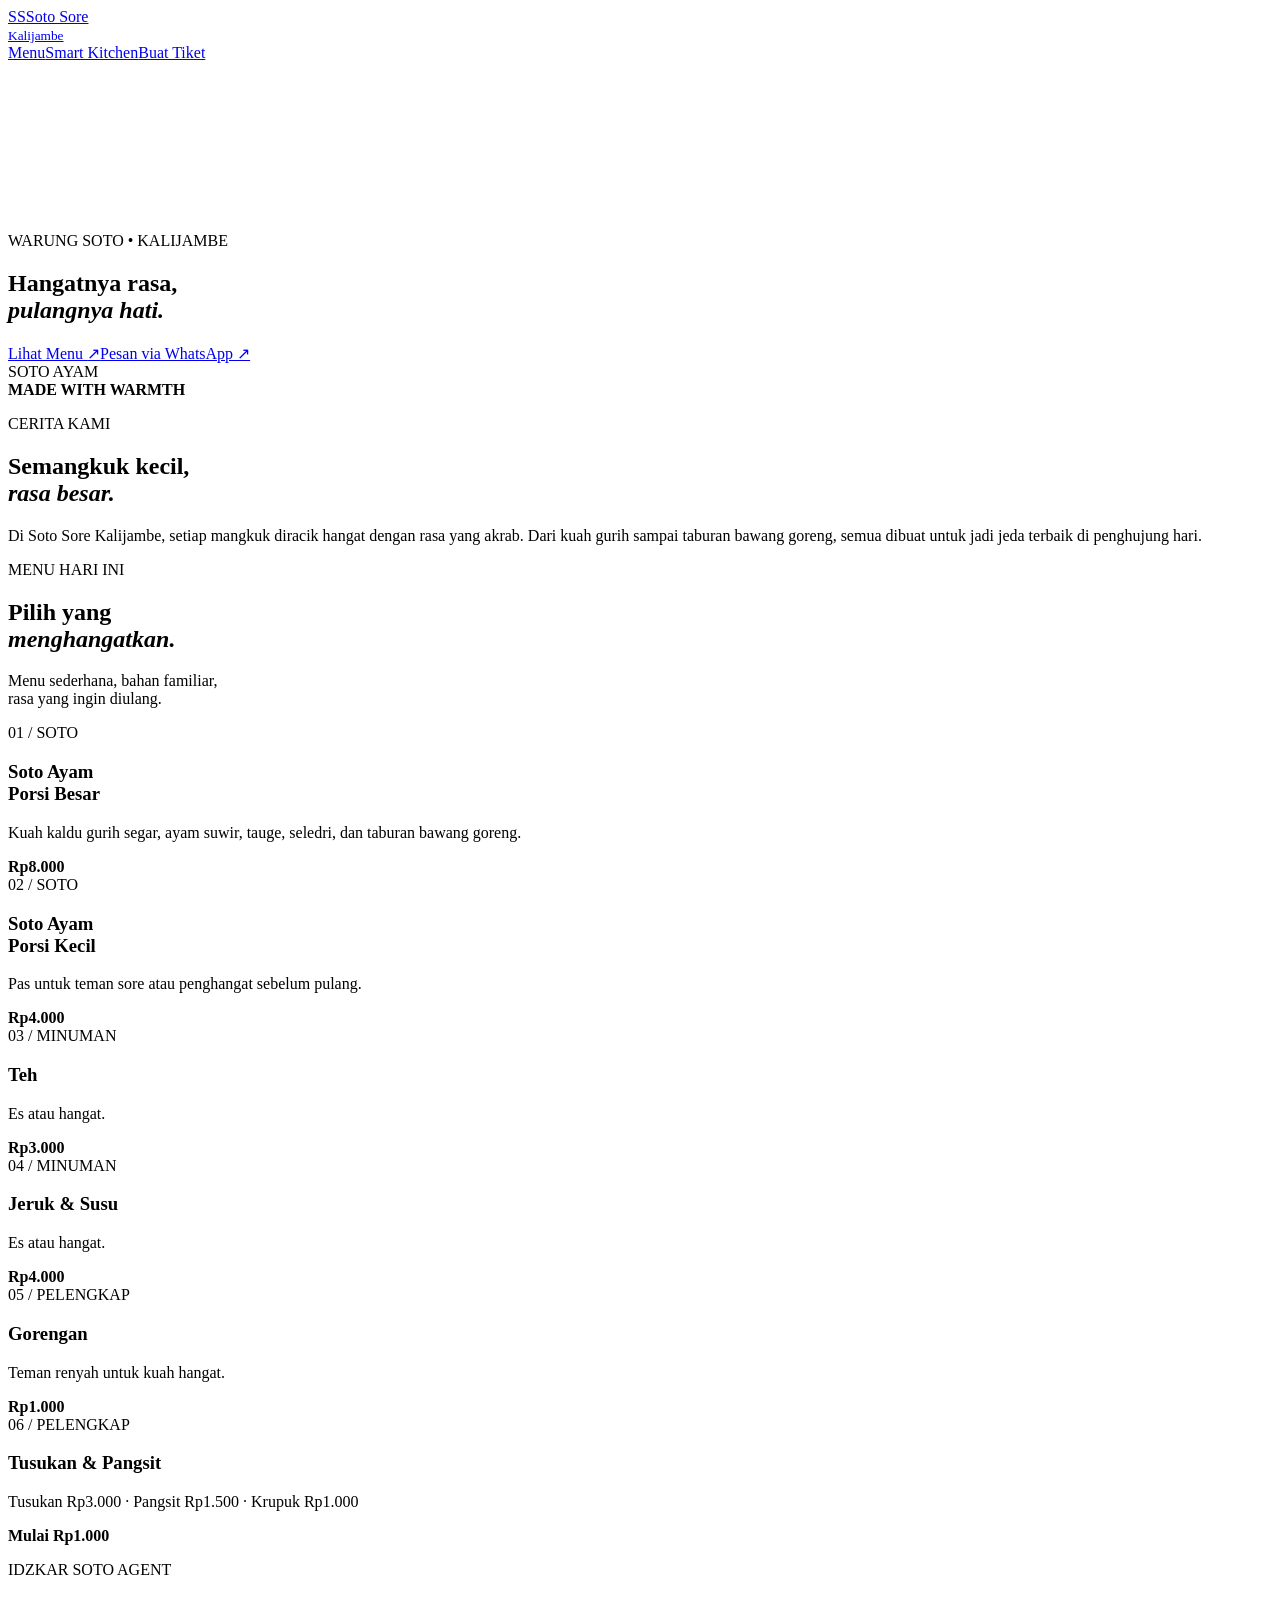
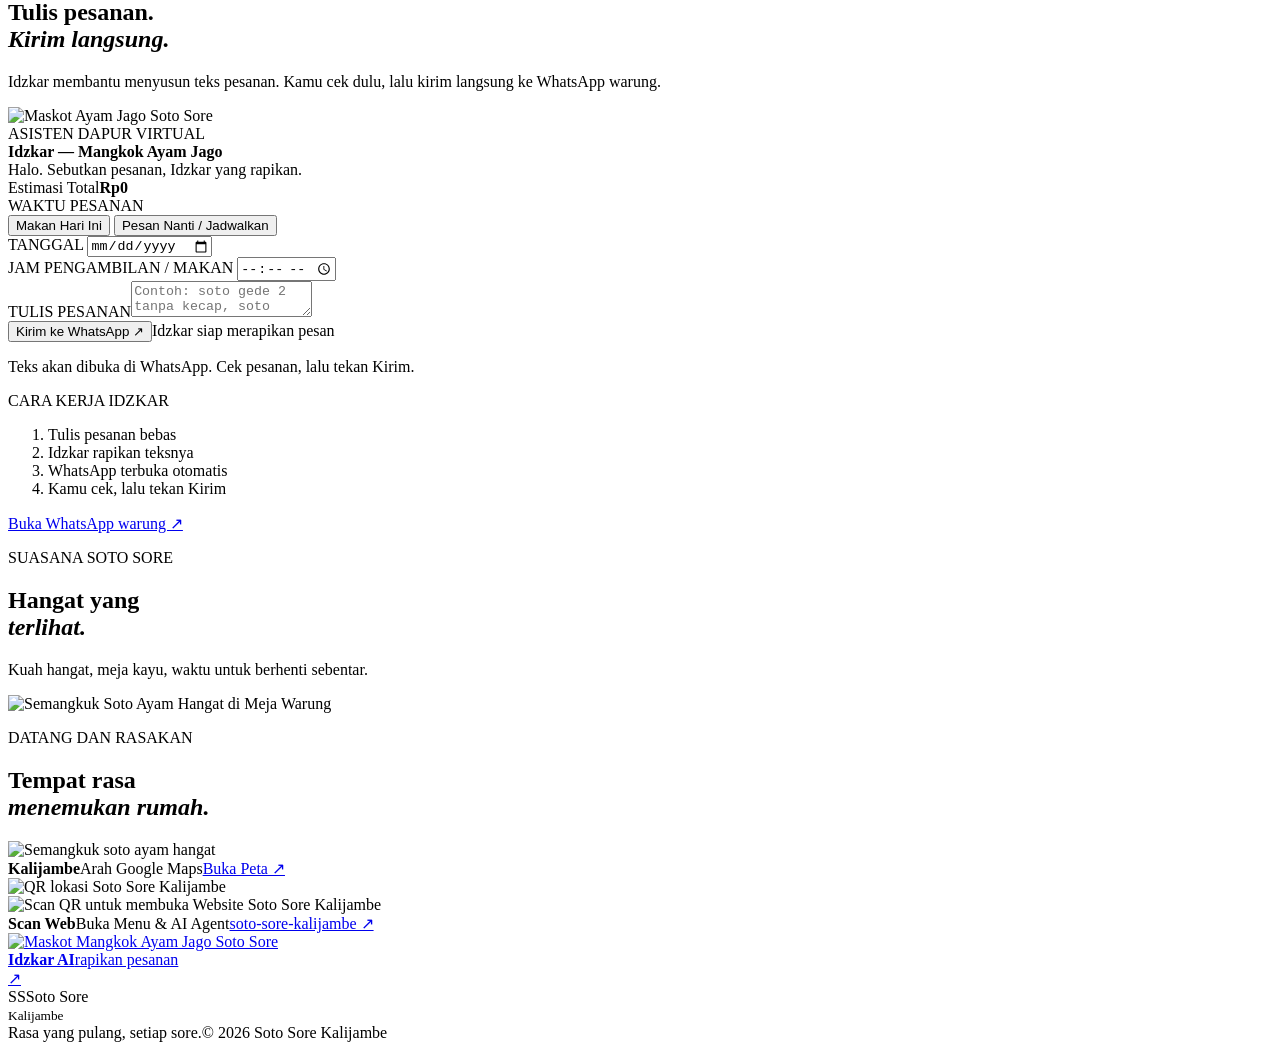
==== commit 3e15e127: "fix(visual): replace noodles and chopsticks with traditional soto chicken broth and spoon, unify Kal" ====
--- a/public/index.html
+++ b/public/index.html
@@ -2,14 +2,14 @@
 <html lang="id">
 <head>
 <meta charset="utf-8"><meta name="viewport" content="width=device-width,initial-scale=1">
-<title>Soto Sore Kalijambi — Idzkar Soto Agent</title>
-<meta name="description" content="Soto ayam hangat dan pelengkap pilihan dari Soto Sore Kalijambi.">
-<link rel="stylesheet" href="/style.css?v=8">
+<title>Soto Sore Kalijambe — Idzkar Soto Agent</title>
+<meta name="description" content="Soto ayam hangat dan pelengkap pilihan dari Soto Sore Kalijambe.">
+<link rel="stylesheet" href="/style.css?v=9">
 </head>
 <body>
-<header class="nav"><a class="brand" href="#top"><span class="brand-mark">SS</span><span>Soto Sore<br><small>Kalijambi</small></span></a><nav><a href="#menu">Menu</a><a href="#dapur">Smart Kitchen</a><a class="nav-cta" href="#dapur">Buat Tiket</a></nav></header>
+<header class="nav"><a class="brand" href="#top"><span class="brand-mark">SS</span><span>Soto Sore<br><small>Kalijambe</small></span></a><nav><a href="#menu">Menu</a><a href="#dapur">Smart Kitchen</a><a class="nav-cta" href="#dapur">Buat Tiket</a></nav></header>
 <main id="top">
-<section class="hero-video"><video class="hero-video-bg" src="/video/soto-hero-natural.mp4" autoplay muted loop playsinline aria-label="Semangkuk soto ayam hangat"></video><div class="hero-video-overlay"></div><div class="hero-copy"><p class="eyebrow">WARUNG SOTO • KALIJAMBI</p><h1>Hangatnya rasa,<br><em>pulangnya hati.</em></h1><div class="actions"><a class="button primary" href="#menu">Lihat Menu <span>↗</span></a><a class="hero-wa" href="https://wa.me/6281228179881?text=Halo%20Soto%20Sore%2C%20saya%20mau%20pesan." target="_blank" rel="noopener noreferrer">Pesan via WhatsApp ↗</a></div></div><div class="hero-video-label">SOTO AYAM<br><b>MADE WITH WARMTH</b></div></section>
+<section class="hero-video"><video class="hero-video-bg" src="/video/soto-hero-natural.mp4" autoplay muted loop playsinline aria-label="Semangkuk soto ayam hangat"></video><div class="hero-video-overlay"></div><div class="hero-copy"><p class="eyebrow">WARUNG SOTO • KALIJAMBE</p><h1>Hangatnya rasa,<br><em>pulangnya hati.</em></h1><div class="actions"><a class="button primary" href="#menu">Lihat Menu <span>↗</span></a><a class="hero-wa" href="https://wa.me/6281228179881?text=Halo%20Soto%20Sore%2C%20saya%20mau%20pesan." target="_blank" rel="noopener noreferrer">Pesan via WhatsApp ↗</a></div></div><div class="hero-video-label">SOTO AYAM<br><b>MADE WITH WARMTH</b></div></section>
 <section class="intro">
   <div class="intro-headline">
     <p class="eyebrow">CERITA KAMI</p>
@@ -18,7 +18,7 @@
   <p class="intro-copy">Di Soto Sore Kalijambe, setiap mangkuk diracik hangat dengan rasa yang akrab. Dari kuah gurih sampai taburan bawang goreng, semua dibuat untuk jadi jeda terbaik di penghujung hari.</p>
 </section>
 <section id="menu" class="menu-section"><div class="section-head"><div><p class="eyebrow">MENU HARI INI</p><h2>Pilih yang<br><em>menghangatkan.</em></h2></div><p>Menu sederhana, bahan familiar,<br>rasa yang ingin diulang.</p></div><div class="menu-grid"><div class="menu-card featured"><span class="menu-no">01 / SOTO</span><h3>Soto Ayam<br>Porsi Besar</h3><p>Kuah kaldu gurih segar, ayam suwir, tauge, seledri, dan taburan bawang goreng.</p><strong>Rp8.000</strong><span class="card-line"></span></div><div class="menu-card"><span class="menu-no">02 / SOTO</span><h3>Soto Ayam<br>Porsi Kecil</h3><p>Pas untuk teman sore atau penghangat sebelum pulang.</p><strong>Rp4.000</strong><span class="card-line"></span></div><div class="menu-card"><span class="menu-no">03 / MINUMAN</span><h3>Teh</h3><p>Es atau hangat.</p><strong>Rp3.000</strong><span class="card-line"></span></div><div class="menu-card"><span class="menu-no">04 / MINUMAN</span><h3>Jeruk & Susu</h3><p>Es atau hangat.</p><strong>Rp4.000</strong><span class="card-line"></span></div><div class="menu-card"><span class="menu-no">05 / PELENGKAP</span><h3>Gorengan</h3><p>Teman renyah untuk kuah hangat.</p><strong>Rp1.000</strong><span class="card-line"></span></div><div class="menu-card"><span class="menu-no">06 / PELENGKAP</span><h3>Tusukan & Pangsit</h3><p>Tusukan Rp3.000 · Pangsit Rp1.500 · Krupuk Rp1.000</p><strong>Mulai Rp1.000</strong><span class="card-line"></span></div></div></section>
-<section id="dapur" class="kitchen"><div class="kitchen-head"><div><p class="eyebrow">IDZKAR SOTO AGENT</p><h2>Tulis pesanan.<br><em>Kirim langsung.</em></h2></div><p>Idzkar membantu menyusun teks pesanan. Kamu cek dulu, lalu kirim langsung ke WhatsApp warung.</p></div><div class="kitchen-grid"><form id="order-form" class="order-form"><div class="agent-brand-header"><img class="mascot-jago-large" src="/assets/mascot-ayam-jago.svg" alt="Maskot Ayam Jago Soto Sore"><div><div class="agent-tag">ASISTEN DAPUR VIRTUAL</div><strong class="agent-title">Idzkar — Mangkok Ayam Jago</strong></div></div><div class="agent-greeting"><span class="agent-dot"></span><span id="agent-message">Halo. Sebutkan pesanan, Idzkar yang rapikan.</span></div><div id="ai-estimate" class="ai-box hidden"><div class="ai-box-row"><span>Estimasi Total</span><strong id="ai-total">Rp0</strong></div><div id="ai-suggestion" class="ai-suggestion"></div></div><div class="schedule-picker">
+<section id="dapur" class="kitchen"><div class="kitchen-head"><div><p class="eyebrow">IDZKAR SOTO AGENT</p><h2>Tulis pesanan.<br><em>Kirim langsung.</em></h2></div><p>Idzkar membantu menyusun teks pesanan. Kamu cek dulu, lalu kirim langsung ke WhatsApp warung.</p></div><div class="kitchen-grid"><form id="order-form" class="order-form"><div class="agent-brand-header"><img class="mascot-jago-large" src="/assets/mascot-ayam-jago.svg?v=2" alt="Maskot Ayam Jago Soto Sore"><div><div class="agent-tag">ASISTEN DAPUR VIRTUAL</div><strong class="agent-title">Idzkar — Mangkok Ayam Jago</strong></div></div><div class="agent-greeting"><span class="agent-dot"></span><span id="agent-message">Halo. Sebutkan pesanan, Idzkar yang rapikan.</span></div><div id="ai-estimate" class="ai-box hidden"><div class="ai-box-row"><span>Estimasi Total</span><strong id="ai-total">Rp0</strong></div><div id="ai-suggestion" class="ai-suggestion"></div></div><div class="schedule-picker">
   <div class="schedule-toggle-row">
     <label class="schedule-label">WAKTU PESANAN</label>
     <div class="schedule-chips">
@@ -41,14 +41,14 @@
 <section class="video-section"><div><p class="eyebrow">SUASANA SOTO SORE</p><h2>Hangat yang<br><em>terlihat.</em></h2><p>Kuah hangat, meja kayu, waktu untuk berhenti sebentar.</p></div><img class="video-poster-pic" src="/assets/soto-bowl-meja.jpeg" alt="Semangkuk Soto Ayam Hangat di Meja Warung"></section><section class="closing"><div><p class="eyebrow">DATANG DAN RASAKAN</p><h2>Tempat rasa<br><em>menemukan rumah.</em></h2></div><div class="closing-cards">
   <div class="location-card">
     <img src="/assets/soto-natural.jpeg" alt="Semangkuk soto ayam hangat">
-    <div><strong>Kalijambi</strong><span>Arah Google Maps</span><a href="https://maps.app.goo.gl/uahxHZd8WpxChzsR6" target="_blank" rel="noopener noreferrer">Buka Peta ↗</a></div>
-    <img class="map-qr" src="/assets/map-qr.png" alt="QR lokasi Soto Sore Kalijambi">
+    <div><strong>Kalijambe</strong><span>Arah Google Maps</span><a href="https://maps.app.goo.gl/uahxHZd8WpxChzsR6" target="_blank" rel="noopener noreferrer">Buka Peta ↗</a></div>
+    <img class="map-qr" src="/assets/map-qr.png" alt="QR lokasi Soto Sore Kalijambe">
   </div>
   <div class="location-card website-qr-card">
-    <img class="map-qr web-qr" src="/assets/qr-website-soto.png" alt="Scan QR untuk membuka Website Soto Sore Kalijambi">
+    <img class="map-qr web-qr" src="/assets/qr-website-soto.png" alt="Scan QR untuk membuka Website Soto Sore Kalijambe">
     <div><strong>Scan Web</strong><span>Buka Menu & AI Agent</span><a href="https://soto-sore-kalijambe.netlify.app/" target="_blank" rel="noopener noreferrer">soto-sore-kalijambe ↗</a></div>
   </div>
 </div></section>
-</main><a class="idzkar-float" href="#dapur" aria-label="Buka Idzkar Soto Agent untuk merapikan pesanan"><img class="mascot-avatar" src="/assets/mascot-ayam-jago.svg" alt="Maskot Mangkok Ayam Jago Soto Sore"><div><strong>Idzkar AI</strong><span>rapikan pesanan</span></div><span class="float-arrow">↗</span></a><footer><div class="brand"><span class="brand-mark">SS</span><span>Soto Sore<br><small>Kalijambi</small></span></div><span>Rasa yang pulang, setiap sore.</span><span>© 2026 Soto Sore Kalijambi</span></footer>
+</main><a class="idzkar-float" href="#dapur" aria-label="Buka Idzkar Soto Agent untuk merapikan pesanan"><img class="mascot-avatar" src="/assets/mascot-ayam-jago.svg?v=2" alt="Maskot Mangkok Ayam Jago Soto Sore"><div><strong>Idzkar AI</strong><span>rapikan pesanan</span></div><span class="float-arrow">↗</span></a><footer><div class="brand"><span class="brand-mark">SS</span><span>Soto Sore<br><small>Kalijambe</small></span></div><span>Rasa yang pulang, setiap sore.</span><span>© 2026 Soto Sore Kalijambe</span></footer>
 <script src="/app.js?v=3"></script>
 </body></html>
